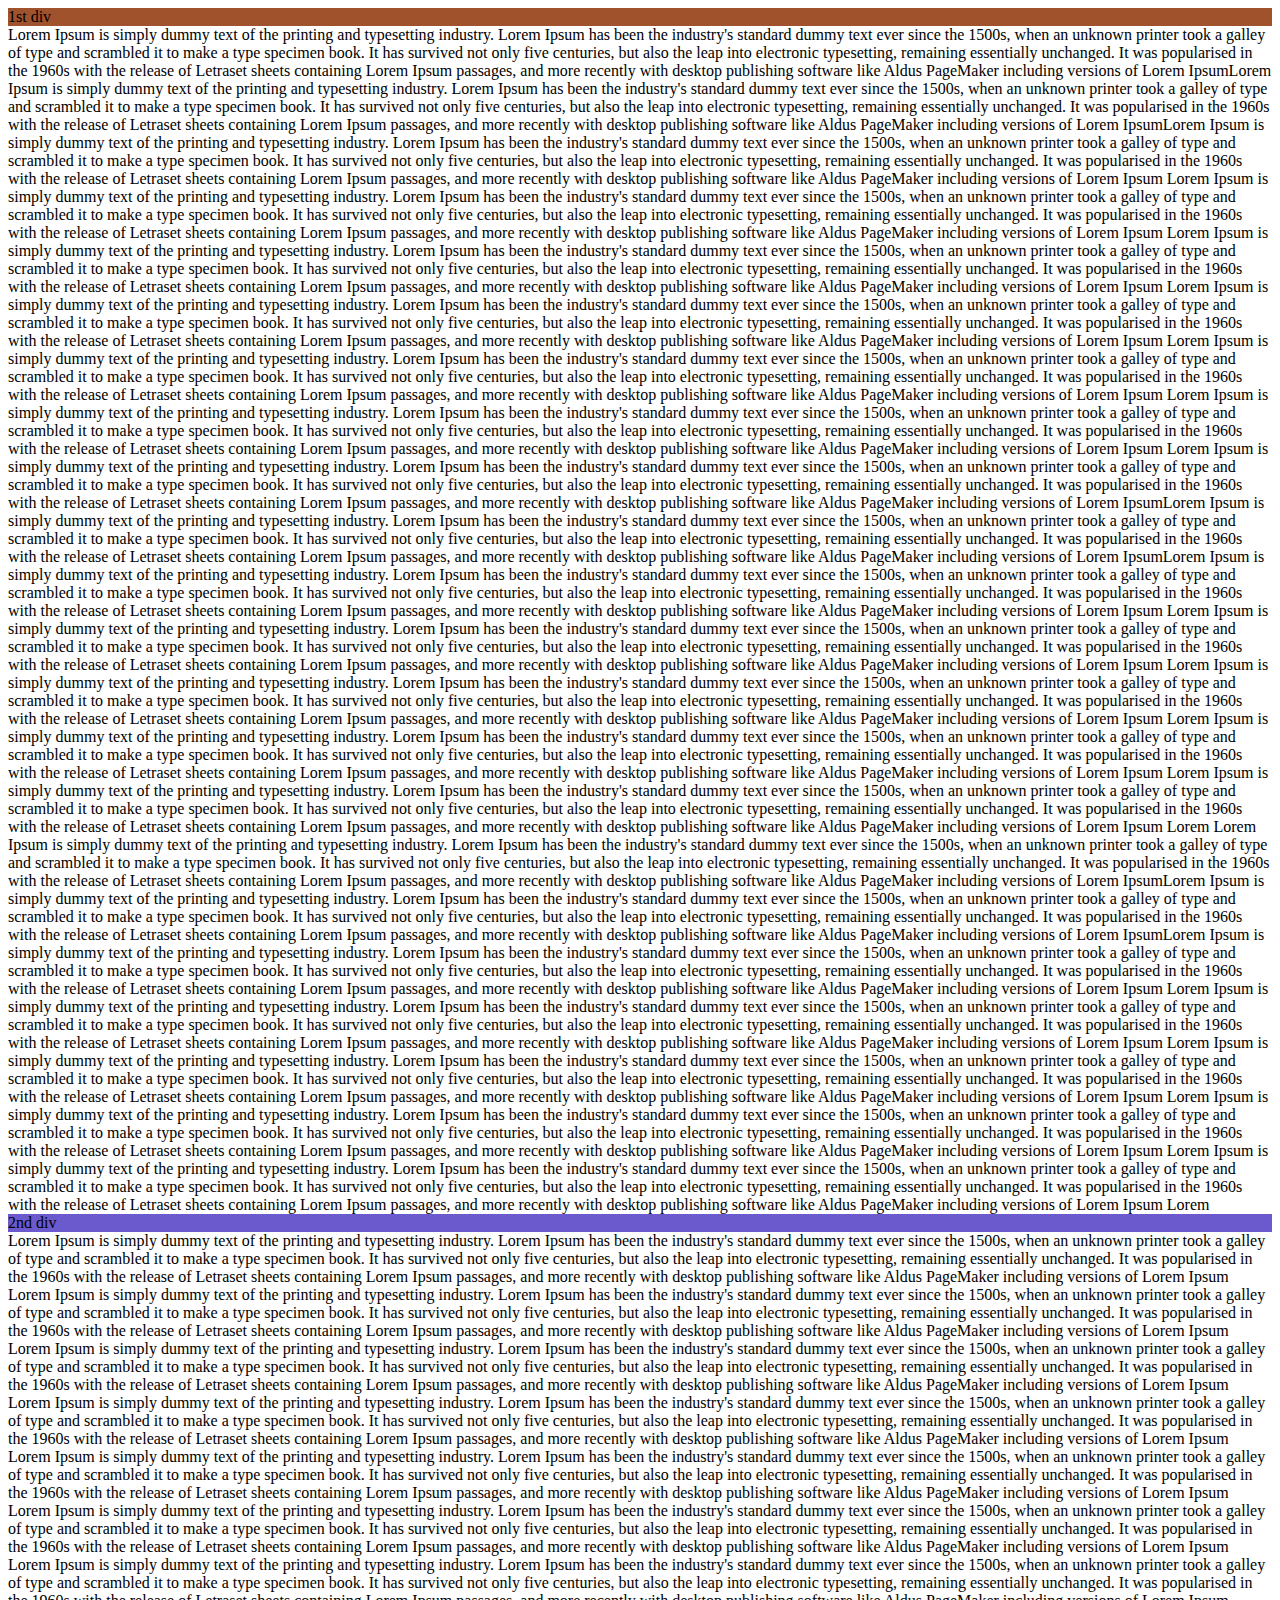
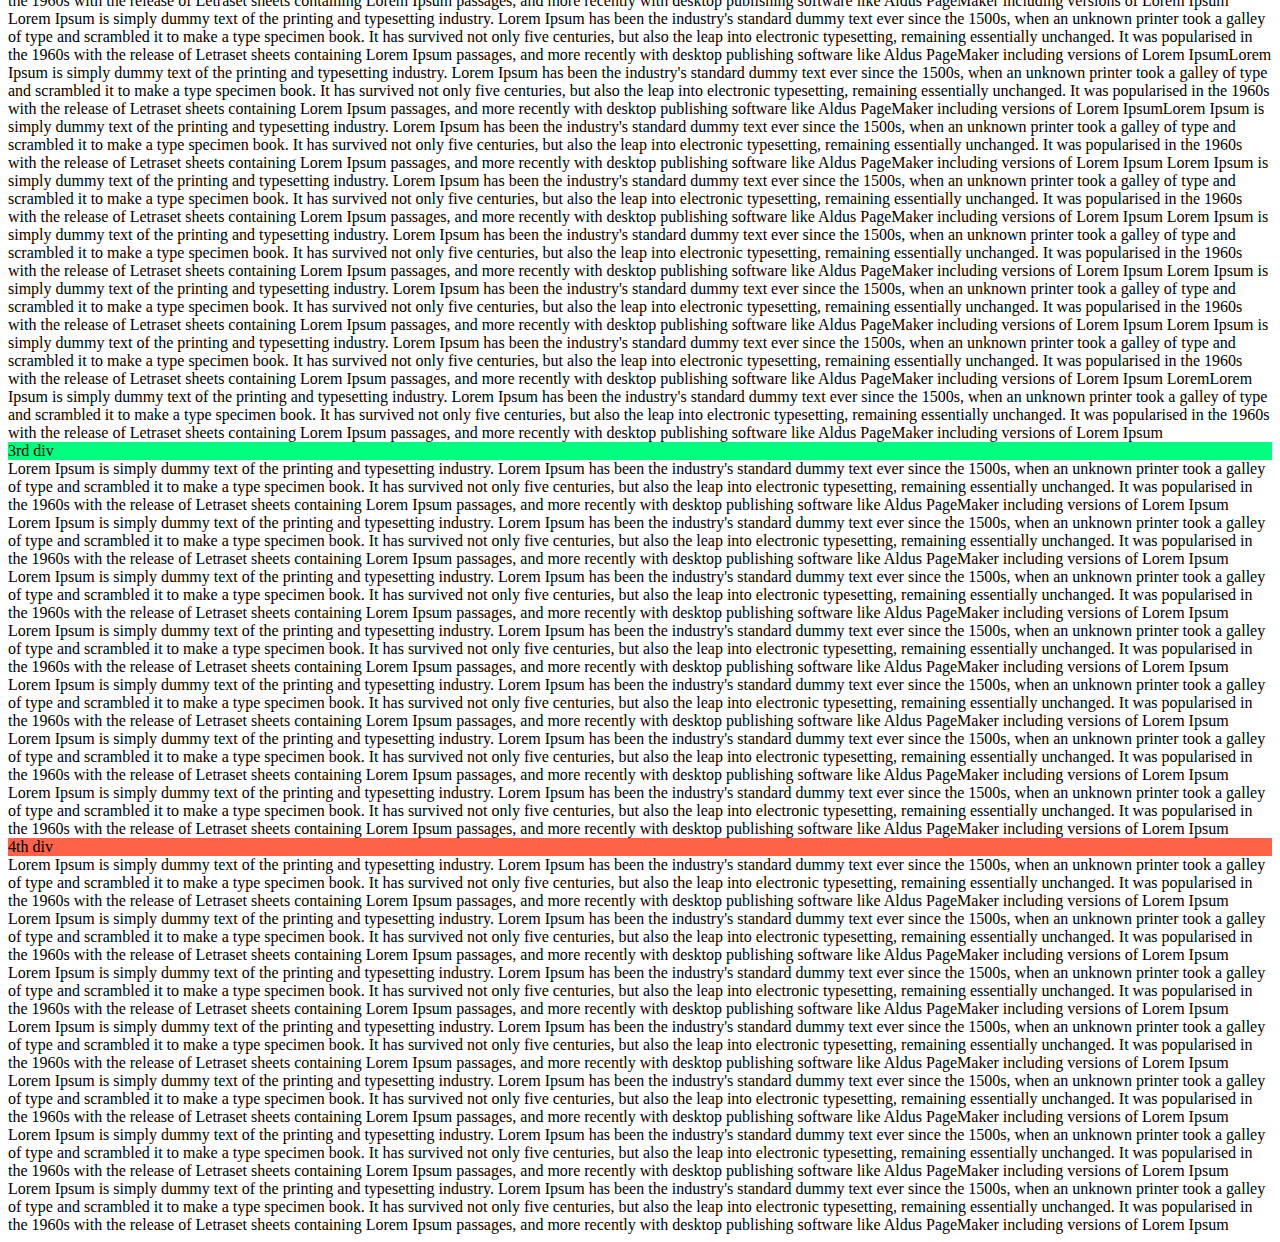
==== Class 3/index.html @ 2b3f748c "Updated the folder's name following best practices" ====
<!DOCTYPE html>
<html lang="en">
<head>
    <meta charset="UTF-8">
    <meta http-equiv="X-UA-Compatible" content="IE=edge">
    <meta name="viewport" content="width=device-width, initial-scale=1.0">
    <link rel="stylesheet" href="style.css">
    <title>Web Development Class 2</title>
    
</head>
<body>
    <div class="first-div"> 1st div </div>
    Lorem Ipsum is simply dummy text of the printing and typesetting industry. Lorem Ipsum has been the industry's standard dummy text ever since the 1500s, when an unknown printer took a galley of type and scrambled it to make a type specimen book. It has survived not only five centuries, but also the leap into electronic typesetting, remaining essentially unchanged. It was popularised in the 1960s with the release of Letraset sheets containing Lorem Ipsum passages, and more recently with desktop publishing software like Aldus PageMaker including versions of Lorem IpsumLorem Ipsum is simply dummy text of the printing and typesetting industry. Lorem Ipsum has been the industry's standard dummy text ever since the 1500s, when an unknown printer took a galley of type and scrambled it to make a type specimen book. It has survived not only five centuries, but also the leap into electronic typesetting, remaining essentially unchanged. It was popularised in the 1960s with the release of Letraset sheets containing Lorem Ipsum passages, and more recently with desktop publishing software like Aldus PageMaker including versions of Lorem IpsumLorem Ipsum is simply dummy text of the printing and typesetting industry. Lorem Ipsum has been the industry's standard dummy text ever since the 1500s, when an unknown printer took a galley of type and scrambled it to make a type specimen book. It has survived not only five centuries, but also the leap into electronic typesetting, remaining essentially unchanged. It was popularised in the 1960s with the release of Letraset sheets containing Lorem Ipsum passages, and more recently with desktop publishing software like Aldus PageMaker including versions of Lorem Ipsum
    Lorem Ipsum is simply dummy text of the printing and typesetting industry. Lorem Ipsum has been the industry's standard dummy text ever since the 1500s, when an unknown printer took a galley of type and scrambled it to make a type specimen book. It has survived not only five centuries, but also the leap into electronic typesetting, remaining essentially unchanged. It was popularised in the 1960s with the release of Letraset sheets containing Lorem Ipsum passages, and more recently with desktop publishing software like Aldus PageMaker including versions of Lorem Ipsum
    Lorem Ipsum is simply dummy text of the printing and typesetting industry. Lorem Ipsum has been the industry's standard dummy text ever since the 1500s, when an unknown printer took a galley of type and scrambled it to make a type specimen book. It has survived not only five centuries, but also the leap into electronic typesetting, remaining essentially unchanged. It was popularised in the 1960s with the release of Letraset sheets containing Lorem Ipsum passages, and more recently with desktop publishing software like Aldus PageMaker including versions of Lorem Ipsum
    Lorem Ipsum is simply dummy text of the printing and typesetting industry. Lorem Ipsum has been the industry's standard dummy text ever since the 1500s, when an unknown printer took a galley of type and scrambled it to make a type specimen book. It has survived not only five centuries, but also the leap into electronic typesetting, remaining essentially unchanged. It was popularised in the 1960s with the release of Letraset sheets containing Lorem Ipsum passages, and more recently with desktop publishing software like Aldus PageMaker including versions of Lorem Ipsum
    Lorem Ipsum is simply dummy text of the printing and typesetting industry. Lorem Ipsum has been the industry's standard dummy text ever since the 1500s, when an unknown printer took a galley of type and scrambled it to make a type specimen book. It has survived not only five centuries, but also the leap into electronic typesetting, remaining essentially unchanged. It was popularised in the 1960s with the release of Letraset sheets containing Lorem Ipsum passages, and more recently with desktop publishing software like Aldus PageMaker including versions of Lorem Ipsum
    Lorem Ipsum is simply dummy text of the printing and typesetting industry. Lorem Ipsum has been the industry's standard dummy text ever since the 1500s, when an unknown printer took a galley of type and scrambled it to make a type specimen book. It has survived not only five centuries, but also the leap into electronic typesetting, remaining essentially unchanged. It was popularised in the 1960s with the release of Letraset sheets containing Lorem Ipsum passages, and more recently with desktop publishing software like Aldus PageMaker including versions of Lorem Ipsum
    Lorem Ipsum is simply dummy text of the printing and typesetting industry. Lorem Ipsum has been the industry's standard dummy text ever since the 1500s, when an unknown printer took a galley of type and scrambled it to make a type specimen book. It has survived not only five centuries, but also the leap into electronic typesetting, remaining essentially unchanged. It was popularised in the 1960s with the release of Letraset sheets containing Lorem Ipsum passages, and more recently with desktop publishing software like Aldus PageMaker including versions of Lorem IpsumLorem Ipsum is simply dummy text of the printing and typesetting industry. Lorem Ipsum has been the industry's standard dummy text ever since the 1500s, when an unknown printer took a galley of type and scrambled it to make a type specimen book. It has survived not only five centuries, but also the leap into electronic typesetting, remaining essentially unchanged. It was popularised in the 1960s with the release of Letraset sheets containing Lorem Ipsum passages, and more recently with desktop publishing software like Aldus PageMaker including versions of Lorem IpsumLorem Ipsum is simply dummy text of the printing and typesetting industry. Lorem Ipsum has been the industry's standard dummy text ever since the 1500s, when an unknown printer took a galley of type and scrambled it to make a type specimen book. It has survived not only five centuries, but also the leap into electronic typesetting, remaining essentially unchanged. It was popularised in the 1960s with the release of Letraset sheets containing Lorem Ipsum passages, and more recently with desktop publishing software like Aldus PageMaker including versions of Lorem Ipsum
    Lorem Ipsum is simply dummy text of the printing and typesetting industry. Lorem Ipsum has been the industry's standard dummy text ever since the 1500s, when an unknown printer took a galley of type and scrambled it to make a type specimen book. It has survived not only five centuries, but also the leap into electronic typesetting, remaining essentially unchanged. It was popularised in the 1960s with the release of Letraset sheets containing Lorem Ipsum passages, and more recently with desktop publishing software like Aldus PageMaker including versions of Lorem Ipsum
    Lorem Ipsum is simply dummy text of the printing and typesetting industry. Lorem Ipsum has been the industry's standard dummy text ever since the 1500s, when an unknown printer took a galley of type and scrambled it to make a type specimen book. It has survived not only five centuries, but also the leap into electronic typesetting, remaining essentially unchanged. It was popularised in the 1960s with the release of Letraset sheets containing Lorem Ipsum passages, and more recently with desktop publishing software like Aldus PageMaker including versions of Lorem Ipsum
    Lorem Ipsum is simply dummy text of the printing and typesetting industry. Lorem Ipsum has been the industry's standard dummy text ever since the 1500s, when an unknown printer took a galley of type and scrambled it to make a type specimen book. It has survived not only five centuries, but also the leap into electronic typesetting, remaining essentially unchanged. It was popularised in the 1960s with the release of Letraset sheets containing Lorem Ipsum passages, and more recently with desktop publishing software like Aldus PageMaker including versions of Lorem Ipsum
    Lorem Ipsum is simply dummy text of the printing and typesetting industry. Lorem Ipsum has been the industry's standard dummy text ever since the 1500s, when an unknown printer took a galley of type and scrambled it to make a type specimen book. It has survived not only five centuries, but also the leap into electronic typesetting, remaining essentially unchanged. It was popularised in the 1960s with the release of Letraset sheets containing Lorem Ipsum passages, and more recently with desktop publishing software like Aldus PageMaker including versions of Lorem Ipsum
    Lorem
    Lorem Ipsum is simply dummy text of the printing and typesetting industry. Lorem Ipsum has been the industry's standard dummy text ever since the 1500s, when an unknown printer took a galley of type and scrambled it to make a type specimen book. It has survived not only five centuries, but also the leap into electronic typesetting, remaining essentially unchanged. It was popularised in the 1960s with the release of Letraset sheets containing Lorem Ipsum passages, and more recently with desktop publishing software like Aldus PageMaker including versions of Lorem IpsumLorem Ipsum is simply dummy text of the printing and typesetting industry. Lorem Ipsum has been the industry's standard dummy text ever since the 1500s, when an unknown printer took a galley of type and scrambled it to make a type specimen book. It has survived not only five centuries, but also the leap into electronic typesetting, remaining essentially unchanged. It was popularised in the 1960s with the release of Letraset sheets containing Lorem Ipsum passages, and more recently with desktop publishing software like Aldus PageMaker including versions of Lorem IpsumLorem Ipsum is simply dummy text of the printing and typesetting industry. Lorem Ipsum has been the industry's standard dummy text ever since the 1500s, when an unknown printer took a galley of type and scrambled it to make a type specimen book. It has survived not only five centuries, but also the leap into electronic typesetting, remaining essentially unchanged. It was popularised in the 1960s with the release of Letraset sheets containing Lorem Ipsum passages, and more recently with desktop publishing software like Aldus PageMaker including versions of Lorem Ipsum
    Lorem Ipsum is simply dummy text of the printing and typesetting industry. Lorem Ipsum has been the industry's standard dummy text ever since the 1500s, when an unknown printer took a galley of type and scrambled it to make a type specimen book. It has survived not only five centuries, but also the leap into electronic typesetting, remaining essentially unchanged. It was popularised in the 1960s with the release of Letraset sheets containing Lorem Ipsum passages, and more recently with desktop publishing software like Aldus PageMaker including versions of Lorem Ipsum
    Lorem Ipsum is simply dummy text of the printing and typesetting industry. Lorem Ipsum has been the industry's standard dummy text ever since the 1500s, when an unknown printer took a galley of type and scrambled it to make a type specimen book. It has survived not only five centuries, but also the leap into electronic typesetting, remaining essentially unchanged. It was popularised in the 1960s with the release of Letraset sheets containing Lorem Ipsum passages, and more recently with desktop publishing software like Aldus PageMaker including versions of Lorem Ipsum
    Lorem Ipsum is simply dummy text of the printing and typesetting industry. Lorem Ipsum has been the industry's standard dummy text ever since the 1500s, when an unknown printer took a galley of type and scrambled it to make a type specimen book. It has survived not only five centuries, but also the leap into electronic typesetting, remaining essentially unchanged. It was popularised in the 1960s with the release of Letraset sheets containing Lorem Ipsum passages, and more recently with desktop publishing software like Aldus PageMaker including versions of Lorem Ipsum
    Lorem Ipsum is simply dummy text of the printing and typesetting industry. Lorem Ipsum has been the industry's standard dummy text ever since the 1500s, when an unknown printer took a galley of type and scrambled it to make a type specimen book. It has survived not only five centuries, but also the leap into electronic typesetting, remaining essentially unchanged. It was popularised in the 1960s with the release of Letraset sheets containing Lorem Ipsum passages, and more recently with desktop publishing software like Aldus PageMaker including versions of Lorem Ipsum
    Lorem
    <br>
    <div class="second-div"> 2nd div </div>
    Lorem Ipsum is simply dummy text of the printing and typesetting industry. Lorem Ipsum has been the industry's standard dummy text ever since the 1500s, when an unknown printer took a galley of type and scrambled it to make a type specimen book. It has survived not only five centuries, but also the leap into electronic typesetting, remaining essentially unchanged. It was popularised in the 1960s with the release of Letraset sheets containing Lorem Ipsum passages, and more recently with desktop publishing software like Aldus PageMaker including versions of Lorem Ipsum
    Lorem Ipsum is simply dummy text of the printing and typesetting industry. Lorem Ipsum has been the industry's standard dummy text ever since the 1500s, when an unknown printer took a galley of type and scrambled it to make a type specimen book. It has survived not only five centuries, but also the leap into electronic typesetting, remaining essentially unchanged. It was popularised in the 1960s with the release of Letraset sheets containing Lorem Ipsum passages, and more recently with desktop publishing software like Aldus PageMaker including versions of Lorem Ipsum
    Lorem Ipsum is simply dummy text of the printing and typesetting industry. Lorem Ipsum has been the industry's standard dummy text ever since the 1500s, when an unknown printer took a galley of type and scrambled it to make a type specimen book. It has survived not only five centuries, but also the leap into electronic typesetting, remaining essentially unchanged. It was popularised in the 1960s with the release of Letraset sheets containing Lorem Ipsum passages, and more recently with desktop publishing software like Aldus PageMaker including versions of Lorem Ipsum
    Lorem Ipsum is simply dummy text of the printing and typesetting industry. Lorem Ipsum has been the industry's standard dummy text ever since the 1500s, when an unknown printer took a galley of type and scrambled it to make a type specimen book. It has survived not only five centuries, but also the leap into electronic typesetting, remaining essentially unchanged. It was popularised in the 1960s with the release of Letraset sheets containing Lorem Ipsum passages, and more recently with desktop publishing software like Aldus PageMaker including versions of Lorem Ipsum
    Lorem Ipsum is simply dummy text of the printing and typesetting industry. Lorem Ipsum has been the industry's standard dummy text ever since the 1500s, when an unknown printer took a galley of type and scrambled it to make a type specimen book. It has survived not only five centuries, but also the leap into electronic typesetting, remaining essentially unchanged. It was popularised in the 1960s with the release of Letraset sheets containing Lorem Ipsum passages, and more recently with desktop publishing software like Aldus PageMaker including versions of Lorem Ipsum
    Lorem Ipsum is simply dummy text of the printing and typesetting industry. Lorem Ipsum has been the industry's standard dummy text ever since the 1500s, when an unknown printer took a galley of type and scrambled it to make a type specimen book. It has survived not only five centuries, but also the leap into electronic typesetting, remaining essentially unchanged. It was popularised in the 1960s with the release of Letraset sheets containing Lorem Ipsum passages, and more recently with desktop publishing software like Aldus PageMaker including versions of Lorem Ipsum
    Lorem Ipsum is simply dummy text of the printing and typesetting industry. Lorem Ipsum has been the industry's standard dummy text ever since the 1500s, when an unknown printer took a galley of type and scrambled it to make a type specimen book. It has survived not only five centuries, but also the leap into electronic typesetting, remaining essentially unchanged. It was popularised in the 1960s with the release of Letraset sheets containing Lorem Ipsum passages, and more recently with desktop publishing software like Aldus PageMaker including versions of Lorem Ipsum
    
    Lorem Ipsum is simply dummy text of the printing and typesetting industry. Lorem Ipsum has been the industry's standard dummy text ever since the 1500s, when an unknown printer took a galley of type and scrambled it to make a type specimen book. It has survived not only five centuries, but also the leap into electronic typesetting, remaining essentially unchanged. It was popularised in the 1960s with the release of Letraset sheets containing Lorem Ipsum passages, and more recently with desktop publishing software like Aldus PageMaker including versions of Lorem IpsumLorem Ipsum is simply dummy text of the printing and typesetting industry. Lorem Ipsum has been the industry's standard dummy text ever since the 1500s, when an unknown printer took a galley of type and scrambled it to make a type specimen book. It has survived not only five centuries, but also the leap into electronic typesetting, remaining essentially unchanged. It was popularised in the 1960s with the release of Letraset sheets containing Lorem Ipsum passages, and more recently with desktop publishing software like Aldus PageMaker including versions of Lorem IpsumLorem Ipsum is simply dummy text of the printing and typesetting industry. Lorem Ipsum has been the industry's standard dummy text ever since the 1500s, when an unknown printer took a galley of type and scrambled it to make a type specimen book. It has survived not only five centuries, but also the leap into electronic typesetting, remaining essentially unchanged. It was popularised in the 1960s with the release of Letraset sheets containing Lorem Ipsum passages, and more recently with desktop publishing software like Aldus PageMaker including versions of Lorem Ipsum
    Lorem Ipsum is simply dummy text of the printing and typesetting industry. Lorem Ipsum has been the industry's standard dummy text ever since the 1500s, when an unknown printer took a galley of type and scrambled it to make a type specimen book. It has survived not only five centuries, but also the leap into electronic typesetting, remaining essentially unchanged. It was popularised in the 1960s with the release of Letraset sheets containing Lorem Ipsum passages, and more recently with desktop publishing software like Aldus PageMaker including versions of Lorem Ipsum
    Lorem Ipsum is simply dummy text of the printing and typesetting industry. Lorem Ipsum has been the industry's standard dummy text ever since the 1500s, when an unknown printer took a galley of type and scrambled it to make a type specimen book. It has survived not only five centuries, but also the leap into electronic typesetting, remaining essentially unchanged. It was popularised in the 1960s with the release of Letraset sheets containing Lorem Ipsum passages, and more recently with desktop publishing software like Aldus PageMaker including versions of Lorem Ipsum
    Lorem Ipsum is simply dummy text of the printing and typesetting industry. Lorem Ipsum has been the industry's standard dummy text ever since the 1500s, when an unknown printer took a galley of type and scrambled it to make a type specimen book. It has survived not only five centuries, but also the leap into electronic typesetting, remaining essentially unchanged. It was popularised in the 1960s with the release of Letraset sheets containing Lorem Ipsum passages, and more recently with desktop publishing software like Aldus PageMaker including versions of Lorem Ipsum
    Lorem Ipsum is simply dummy text of the printing and typesetting industry. Lorem Ipsum has been the industry's standard dummy text ever since the 1500s, when an unknown printer took a galley of type and scrambled it to make a type specimen book. It has survived not only five centuries, but also the leap into electronic typesetting, remaining essentially unchanged. It was popularised in the 1960s with the release of Letraset sheets containing Lorem Ipsum passages, and more recently with desktop publishing software like Aldus PageMaker including versions of Lorem Ipsum
    LoremLorem Ipsum is simply dummy text of the printing and typesetting industry. Lorem Ipsum has been the industry's standard dummy text ever since the 1500s, when an unknown printer took a galley of type and scrambled it to make a type specimen book. It has survived not only five centuries, but also the leap into electronic typesetting, remaining essentially unchanged. It was popularised in the 1960s with the release of Letraset sheets containing Lorem Ipsum passages, and more recently with desktop publishing software like Aldus PageMaker including versions of Lorem Ipsum
    <br>
    <div class="third-div"> 3rd div </div>
    Lorem Ipsum is simply dummy text of the printing and typesetting industry. Lorem Ipsum has been the industry's standard dummy text ever since the 1500s, when an unknown printer took a galley of type and scrambled it to make a type specimen book. It has survived not only five centuries, but also the leap into electronic typesetting, remaining essentially unchanged. It was popularised in the 1960s with the release of Letraset sheets containing Lorem Ipsum passages, and more recently with desktop publishing software like Aldus PageMaker including versions of Lorem Ipsum
    Lorem Ipsum is simply dummy text of the printing and typesetting industry. Lorem Ipsum has been the industry's standard dummy text ever since the 1500s, when an unknown printer took a galley of type and scrambled it to make a type specimen book. It has survived not only five centuries, but also the leap into electronic typesetting, remaining essentially unchanged. It was popularised in the 1960s with the release of Letraset sheets containing Lorem Ipsum passages, and more recently with desktop publishing software like Aldus PageMaker including versions of Lorem Ipsum
    Lorem Ipsum is simply dummy text of the printing and typesetting industry. Lorem Ipsum has been the industry's standard dummy text ever since the 1500s, when an unknown printer took a galley of type and scrambled it to make a type specimen book. It has survived not only five centuries, but also the leap into electronic typesetting, remaining essentially unchanged. It was popularised in the 1960s with the release of Letraset sheets containing Lorem Ipsum passages, and more recently with desktop publishing software like Aldus PageMaker including versions of Lorem Ipsum
    Lorem Ipsum is simply dummy text of the printing and typesetting industry. Lorem Ipsum has been the industry's standard dummy text ever since the 1500s, when an unknown printer took a galley of type and scrambled it to make a type specimen book. It has survived not only five centuries, but also the leap into electronic typesetting, remaining essentially unchanged. It was popularised in the 1960s with the release of Letraset sheets containing Lorem Ipsum passages, and more recently with desktop publishing software like Aldus PageMaker including versions of Lorem Ipsum
    Lorem Ipsum is simply dummy text of the printing and typesetting industry. Lorem Ipsum has been the industry's standard dummy text ever since the 1500s, when an unknown printer took a galley of type and scrambled it to make a type specimen book. It has survived not only five centuries, but also the leap into electronic typesetting, remaining essentially unchanged. It was popularised in the 1960s with the release of Letraset sheets containing Lorem Ipsum passages, and more recently with desktop publishing software like Aldus PageMaker including versions of Lorem Ipsum
    Lorem Ipsum is simply dummy text of the printing and typesetting industry. Lorem Ipsum has been the industry's standard dummy text ever since the 1500s, when an unknown printer took a galley of type and scrambled it to make a type specimen book. It has survived not only five centuries, but also the leap into electronic typesetting, remaining essentially unchanged. It was popularised in the 1960s with the release of Letraset sheets containing Lorem Ipsum passages, and more recently with desktop publishing software like Aldus PageMaker including versions of Lorem Ipsum
    Lorem Ipsum is simply dummy text of the printing and typesetting industry. Lorem Ipsum has been the industry's standard dummy text ever since the 1500s, when an unknown printer took a galley of type and scrambled it to make a type specimen book. It has survived not only five centuries, but also the leap into electronic typesetting, remaining essentially unchanged. It was popularised in the 1960s with the release of Letraset sheets containing Lorem Ipsum passages, and more recently with desktop publishing software like Aldus PageMaker including versions of Lorem Ipsum
    <br>
    <div class="fourth-div">4th div </div>
    Lorem Ipsum is simply dummy text of the printing and typesetting industry. Lorem Ipsum has been the industry's standard dummy text ever since the 1500s, when an unknown printer took a galley of type and scrambled it to make a type specimen book. It has survived not only five centuries, but also the leap into electronic typesetting, remaining essentially unchanged. It was popularised in the 1960s with the release of Letraset sheets containing Lorem Ipsum passages, and more recently with desktop publishing software like Aldus PageMaker including versions of Lorem Ipsum
    Lorem Ipsum is simply dummy text of the printing and typesetting industry. Lorem Ipsum has been the industry's standard dummy text ever since the 1500s, when an unknown printer took a galley of type and scrambled it to make a type specimen book. It has survived not only five centuries, but also the leap into electronic typesetting, remaining essentially unchanged. It was popularised in the 1960s with the release of Letraset sheets containing Lorem Ipsum passages, and more recently with desktop publishing software like Aldus PageMaker including versions of Lorem Ipsum
    Lorem Ipsum is simply dummy text of the printing and typesetting industry. Lorem Ipsum has been the industry's standard dummy text ever since the 1500s, when an unknown printer took a galley of type and scrambled it to make a type specimen book. It has survived not only five centuries, but also the leap into electronic typesetting, remaining essentially unchanged. It was popularised in the 1960s with the release of Letraset sheets containing Lorem Ipsum passages, and more recently with desktop publishing software like Aldus PageMaker including versions of Lorem Ipsum
    Lorem Ipsum is simply dummy text of the printing and typesetting industry. Lorem Ipsum has been the industry's standard dummy text ever since the 1500s, when an unknown printer took a galley of type and scrambled it to make a type specimen book. It has survived not only five centuries, but also the leap into electronic typesetting, remaining essentially unchanged. It was popularised in the 1960s with the release of Letraset sheets containing Lorem Ipsum passages, and more recently with desktop publishing software like Aldus PageMaker including versions of Lorem Ipsum
    Lorem Ipsum is simply dummy text of the printing and typesetting industry. Lorem Ipsum has been the industry's standard dummy text ever since the 1500s, when an unknown printer took a galley of type and scrambled it to make a type specimen book. It has survived not only five centuries, but also the leap into electronic typesetting, remaining essentially unchanged. It was popularised in the 1960s with the release of Letraset sheets containing Lorem Ipsum passages, and more recently with desktop publishing software like Aldus PageMaker including versions of Lorem Ipsum
    Lorem Ipsum is simply dummy text of the printing and typesetting industry. Lorem Ipsum has been the industry's standard dummy text ever since the 1500s, when an unknown printer took a galley of type and scrambled it to make a type specimen book. It has survived not only five centuries, but also the leap into electronic typesetting, remaining essentially unchanged. It was popularised in the 1960s with the release of Letraset sheets containing Lorem Ipsum passages, and more recently with desktop publishing software like Aldus PageMaker including versions of Lorem Ipsum
    Lorem Ipsum is simply dummy text of the printing and typesetting industry. Lorem Ipsum has been the industry's standard dummy text ever since the 1500s, when an unknown printer took a galley of type and scrambled it to make a type specimen book. It has survived not only five centuries, but also the leap into electronic typesetting, remaining essentially unchanged. It was popularised in the 1960s with the release of Letraset sheets containing Lorem Ipsum passages, and more recently with desktop publishing software like Aldus PageMaker including versions of Lorem Ipsum
</body>
</html>
---- Class 3/style.css ----
.first-div{
    background-color: sienna;
    /* position: relative;
    top: 10%; */
}


.second-div{
    background-color: slateblue;
    /* position: absolute;
    top: 10%; */
    position: sticky;
    top: 10px; 
    left: 10px;
}

.third-div{
    background-color: springgreen;
    /* position: fixed;
    top: 20%; */
}
.fourth-div {
    background-color: tomato;
    /* position: static; */

}
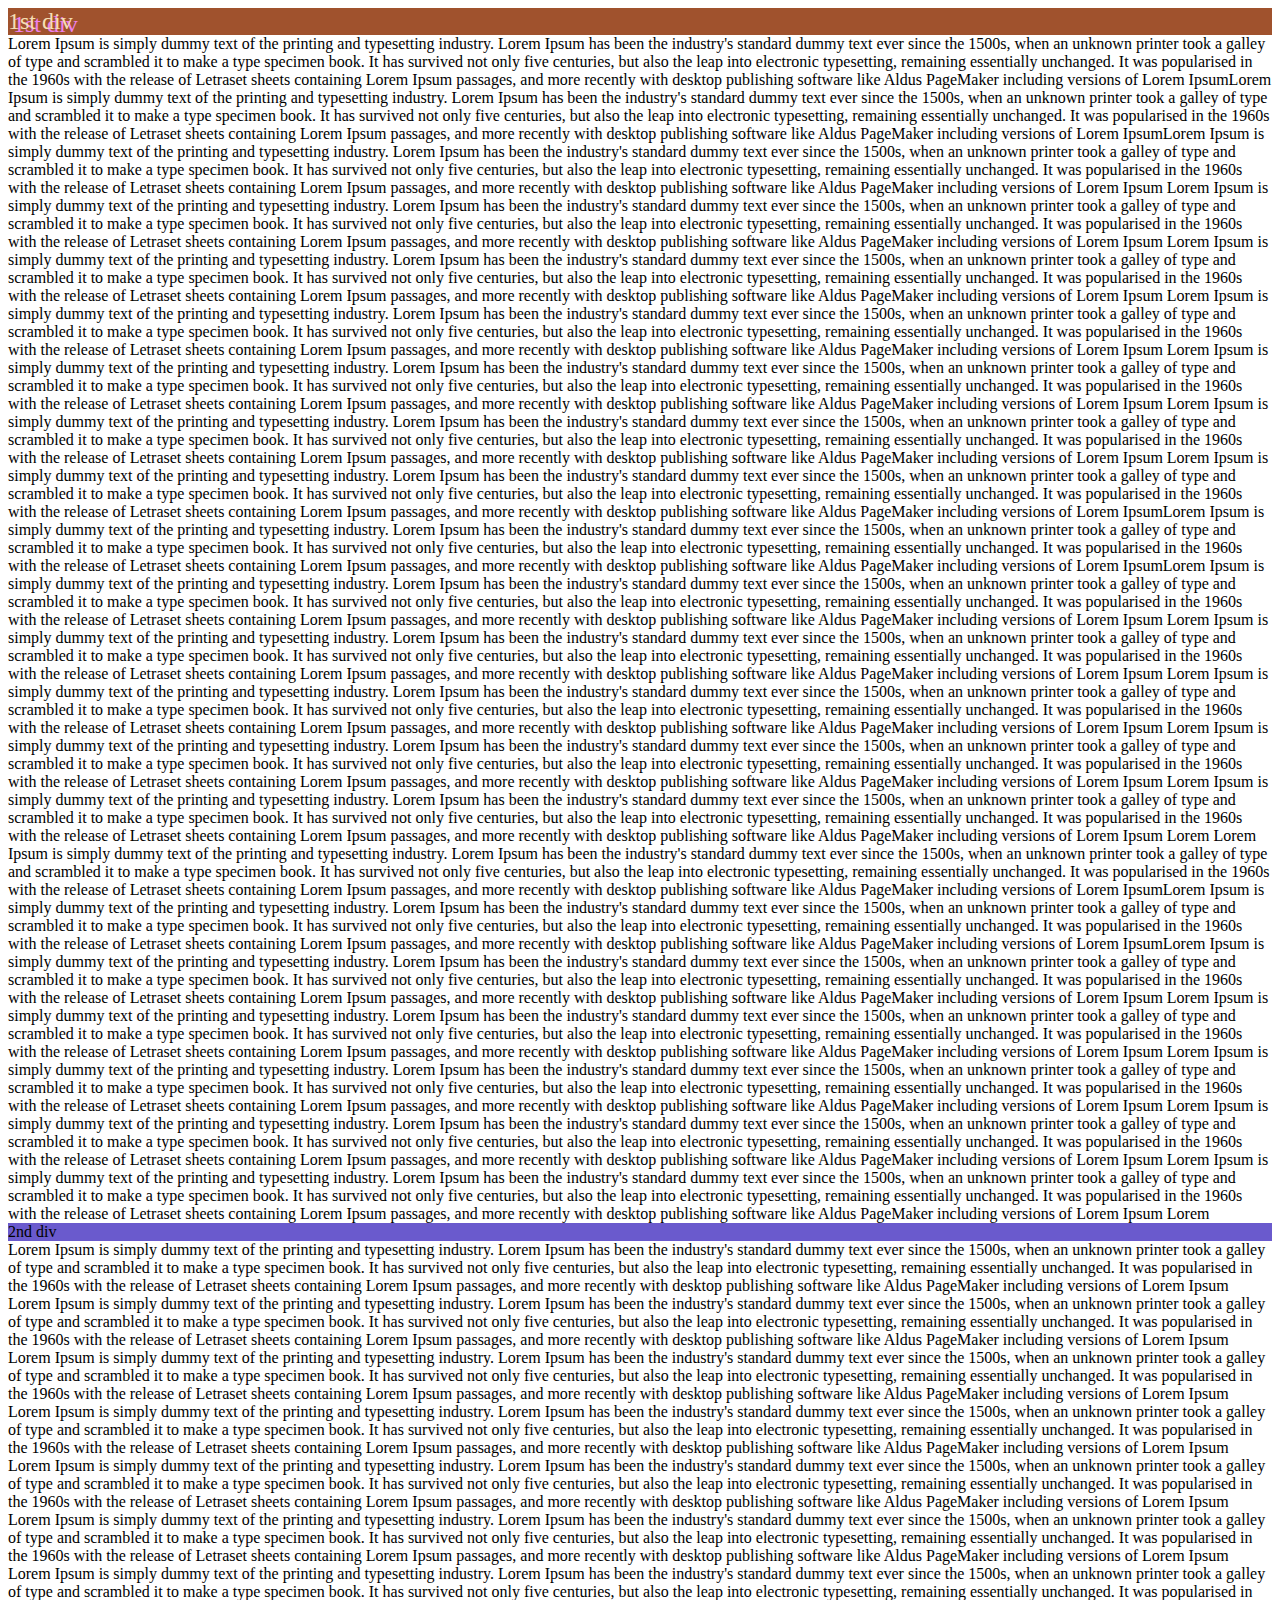
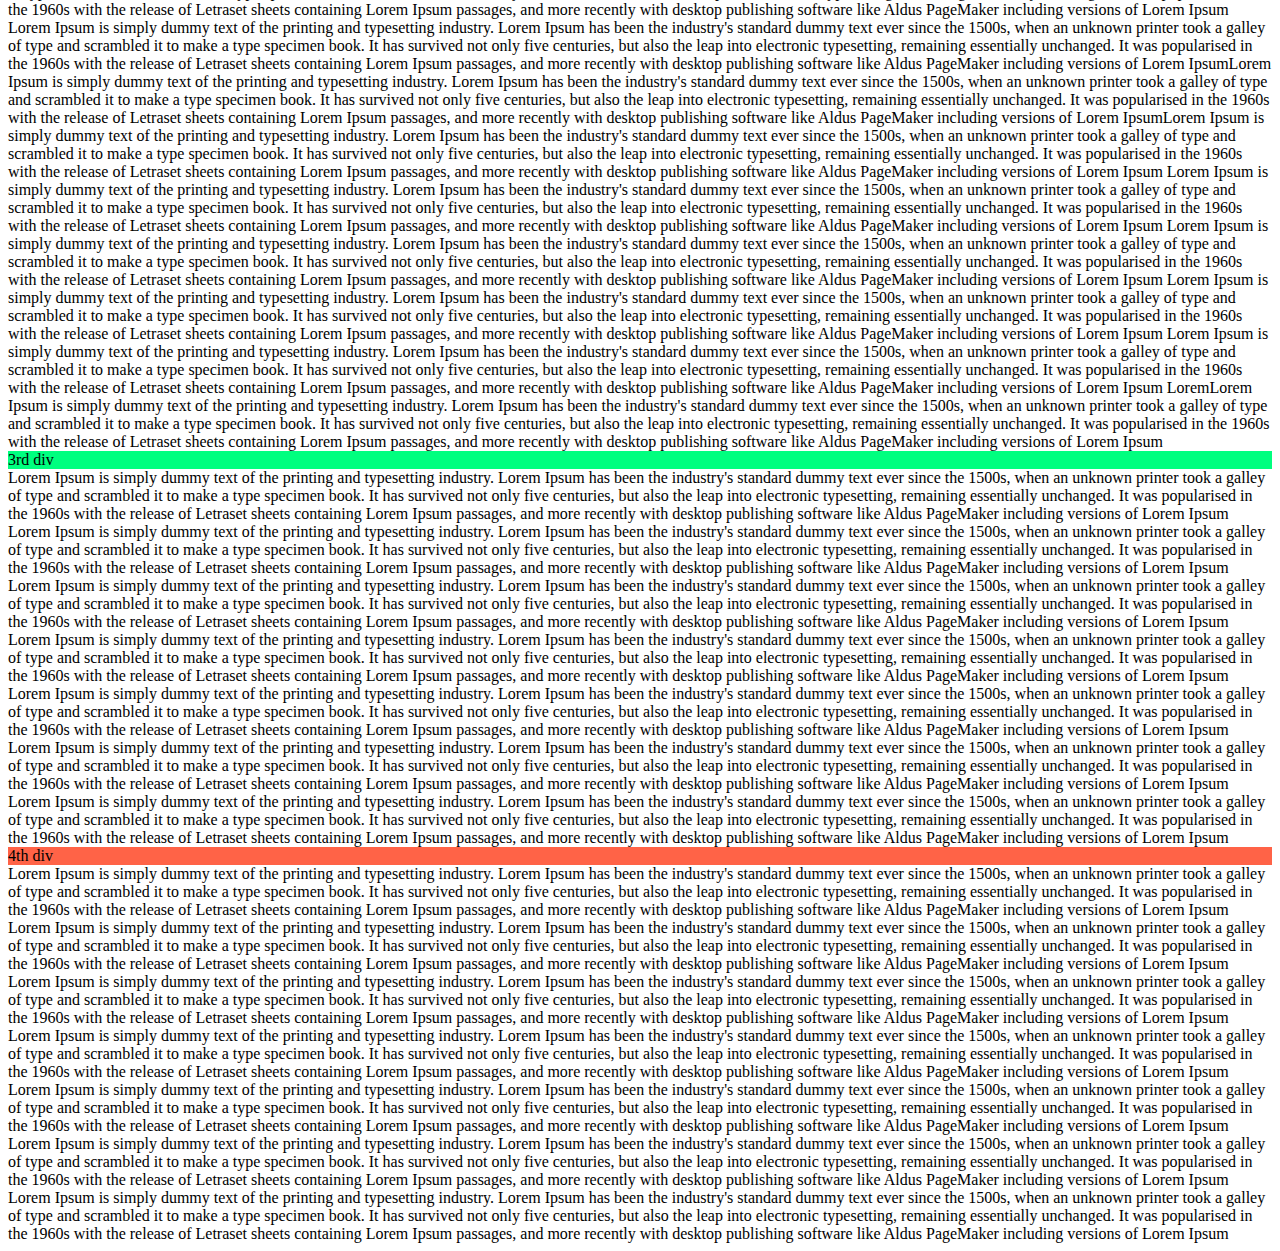
==== commit 0e3571fd: "Completed CSS Combinators practice code" ====
--- a/Class 3/index.html
+++ b/Class 3/index.html
@@ -5,7 +5,7 @@
     <meta http-equiv="X-UA-Compatible" content="IE=edge">
     <meta name="viewport" content="width=device-width, initial-scale=1.0">
     <link rel="stylesheet" href="style.css">
-    <title>Web Development Class 2</title>
+    <title>Web Development Class 3</title>
     
 </head>
 <body>
--- a/Class 3/style.css
+++ b/Class 3/style.css
@@ -1,5 +1,8 @@
 .first-div{
     background-color: sienna;
+    color: wheat;
+    text-shadow: 5px 3px violet;
+    font-size: x-large;
     /* position: relative;
     top: 10%; */
 }
